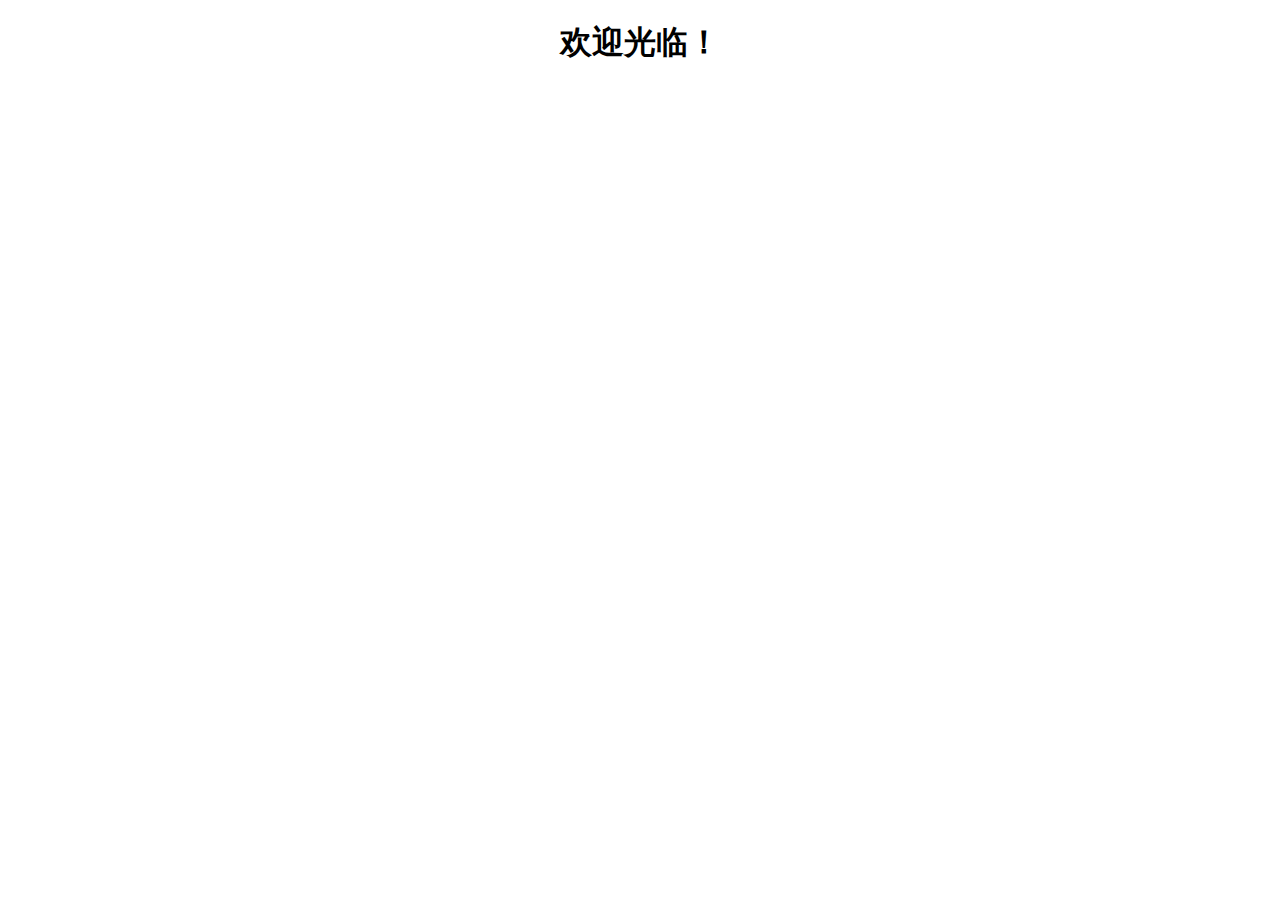
==== me/index.html @ a9e0af3f "201801071843" ====
<!DOCTYPE html>
<html>
<head>
    <meta http-equiv="content-type" content="text/html;charset=utf-8"/>
    <title>朱德钿的个人主页</title>
</head>
<body background="background.jpg">

<h1 style="text-align:center">欢迎光临！</h1>

</p>
</body>
</html>
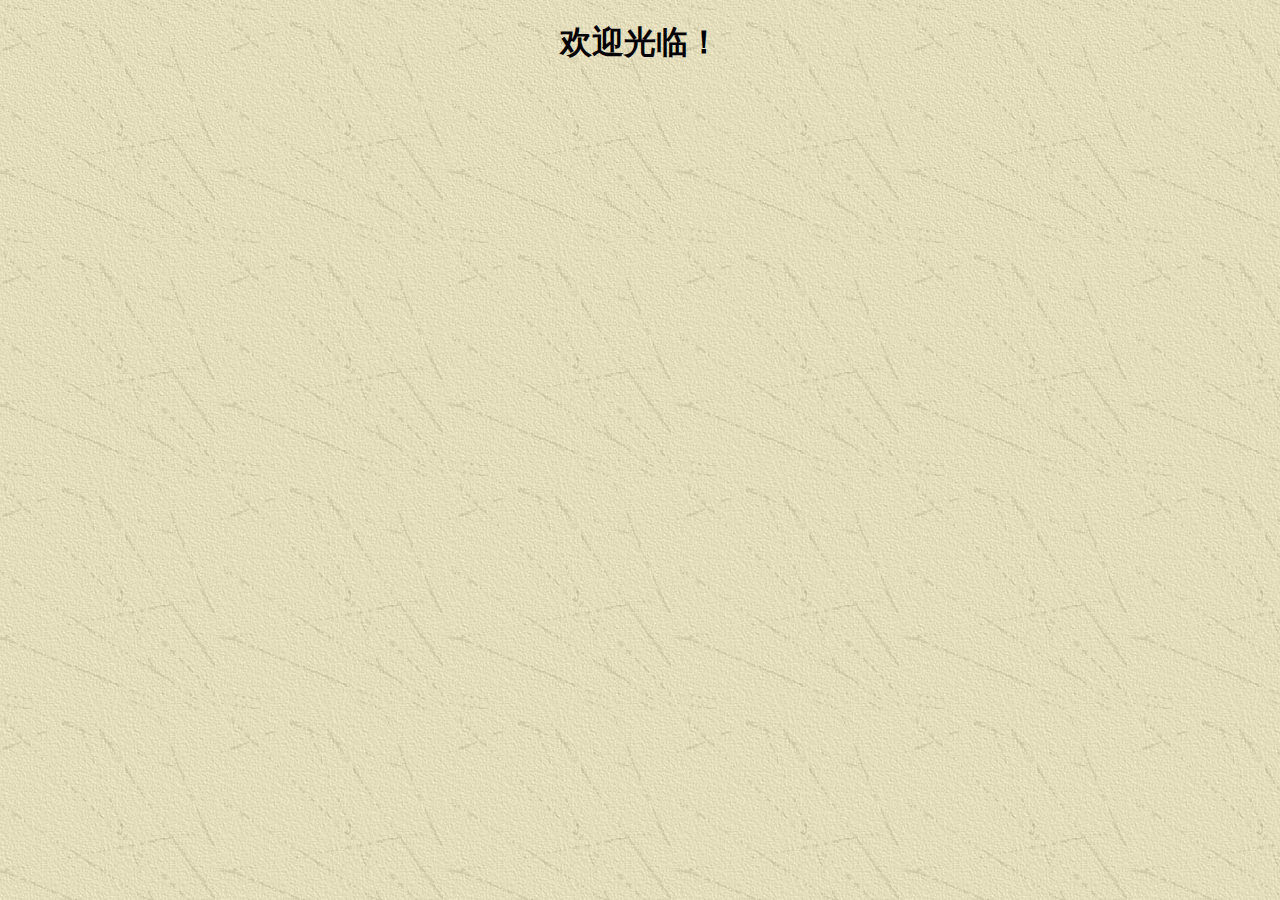
==== commit a13ede93: "201701111440" ====
--- a/me/index.html
+++ b/me/index.html
@@ -4,7 +4,7 @@
     <meta http-equiv="content-type" content="text/html;charset=utf-8"/>
     <title>朱德钿的个人主页</title>
 </head>
-<body background="background.jpg">
+<body background="image/background.jpg">
 
 <h1 style="text-align:center">欢迎光临！</h1>
 
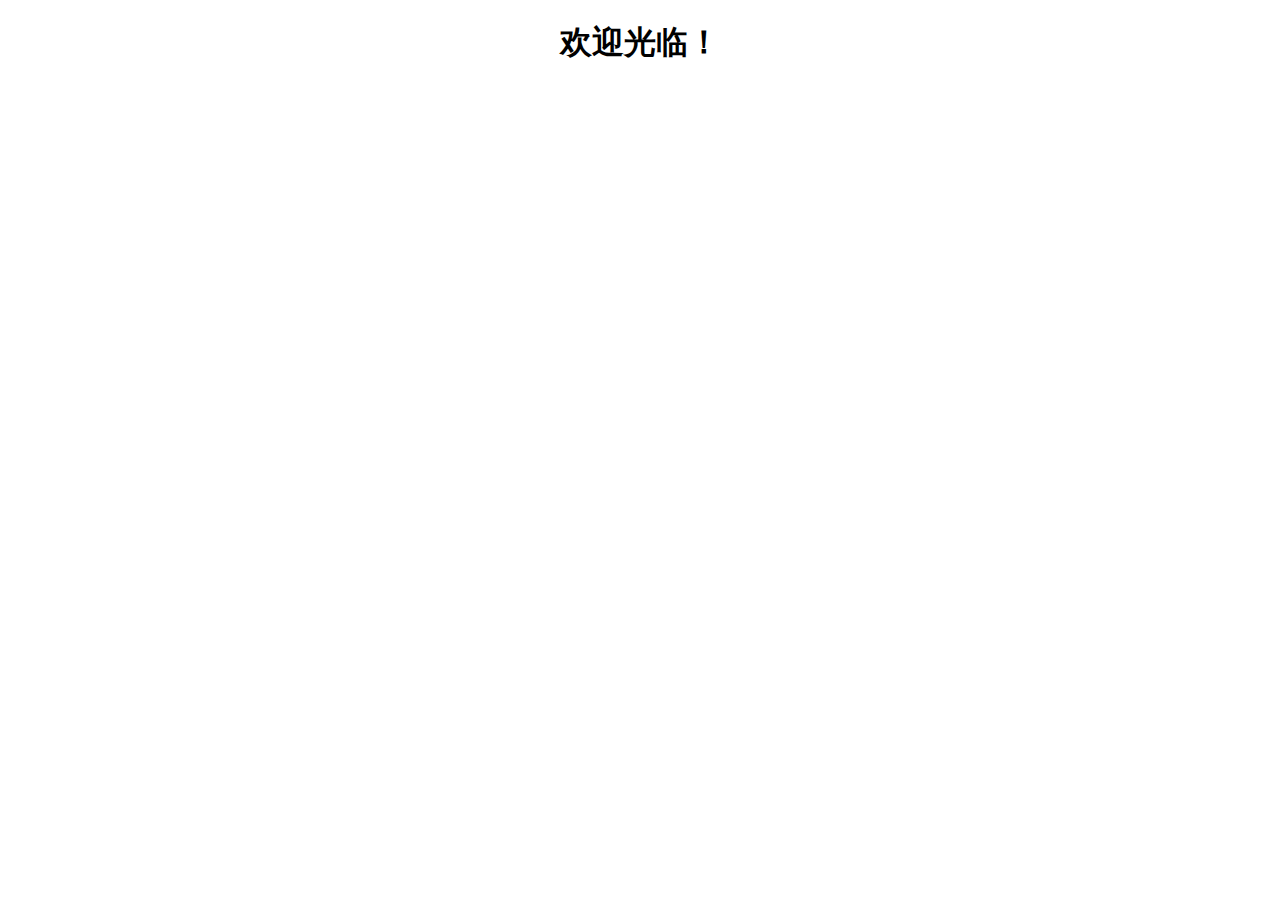
==== commit dbee8e37: "201801281646" ====
--- a/me/index.html
+++ b/me/index.html
@@ -4,7 +4,7 @@
     <meta http-equiv="content-type" content="text/html;charset=utf-8"/>
     <title>朱德钿的个人主页</title>
 </head>
-<body background="image/background.jpg">
+<body background=“background.jpg">
 
 <h1 style="text-align:center">欢迎光临！</h1>
 
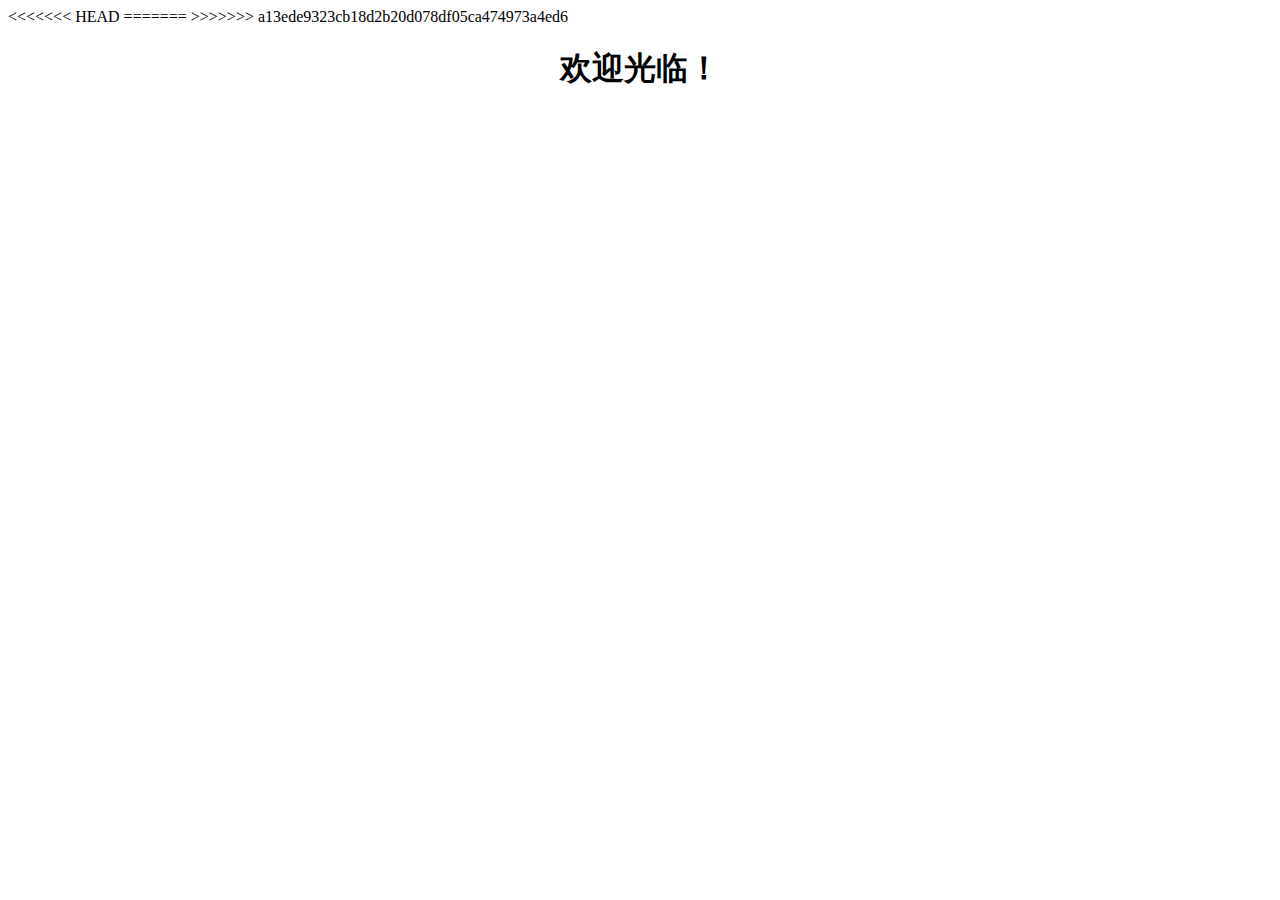
==== commit 082278cc: "201801281648" ====
--- a/me/index.html
+++ b/me/index.html
@@ -4,7 +4,11 @@
     <meta http-equiv="content-type" content="text/html;charset=utf-8"/>
     <title>朱德钿的个人主页</title>
 </head>
+<<<<<<< HEAD
 <body background=“background.jpg">
+=======
+<body background="image/background.jpg">
+>>>>>>> a13ede9323cb18d2b20d078df05ca474973a4ed6
 
 <h1 style="text-align:center">欢迎光临！</h1>
 
